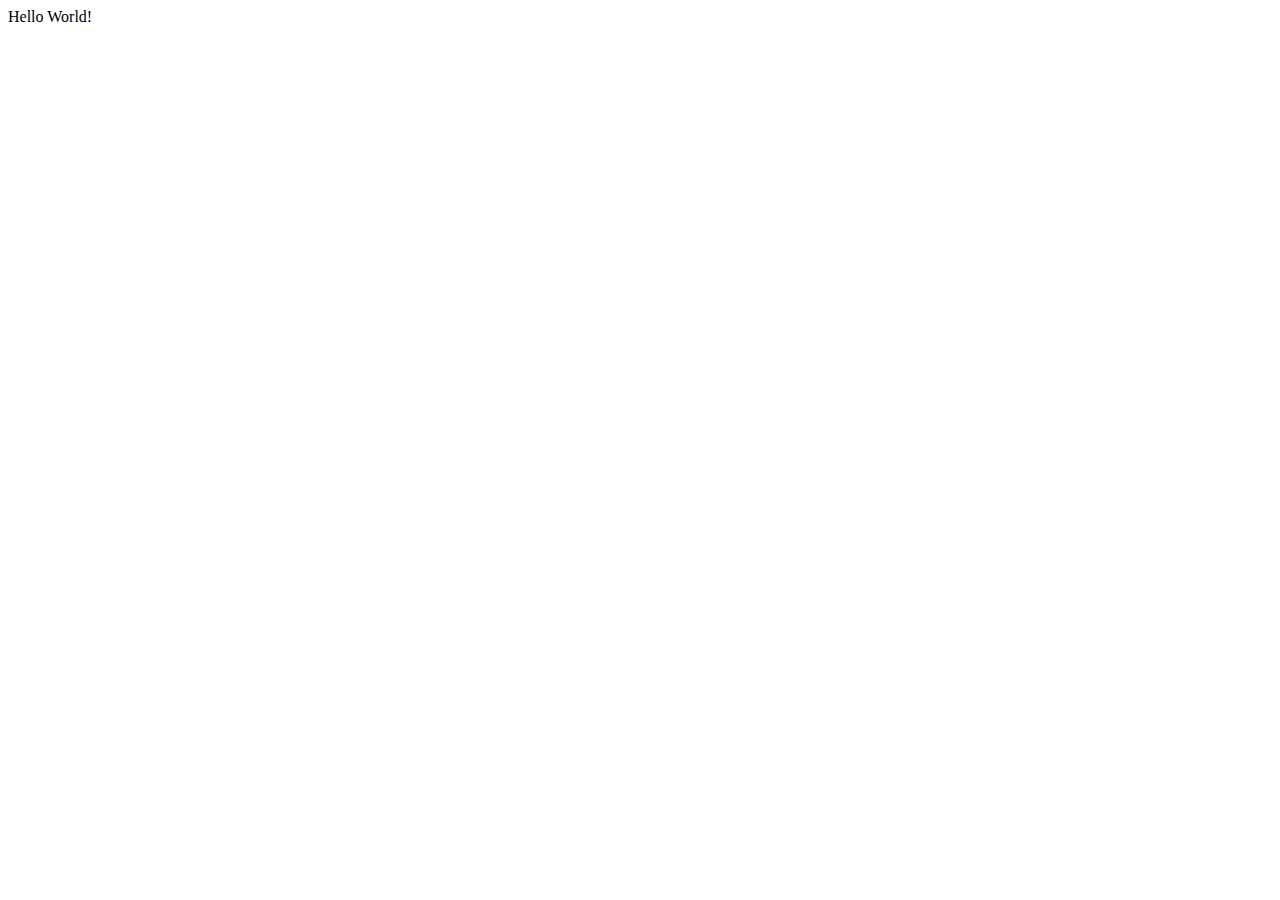
==== index.html @ 84c3e9e0 "Add index.html" ====
<!DOCTYPE html>
<html>
    <head>
        <meta charset="utf-8"/>
        <title>The Repository of School Software by JakubKwantowy</title>
    </head>
    <body>
        Hello World!
    </body>
</html>
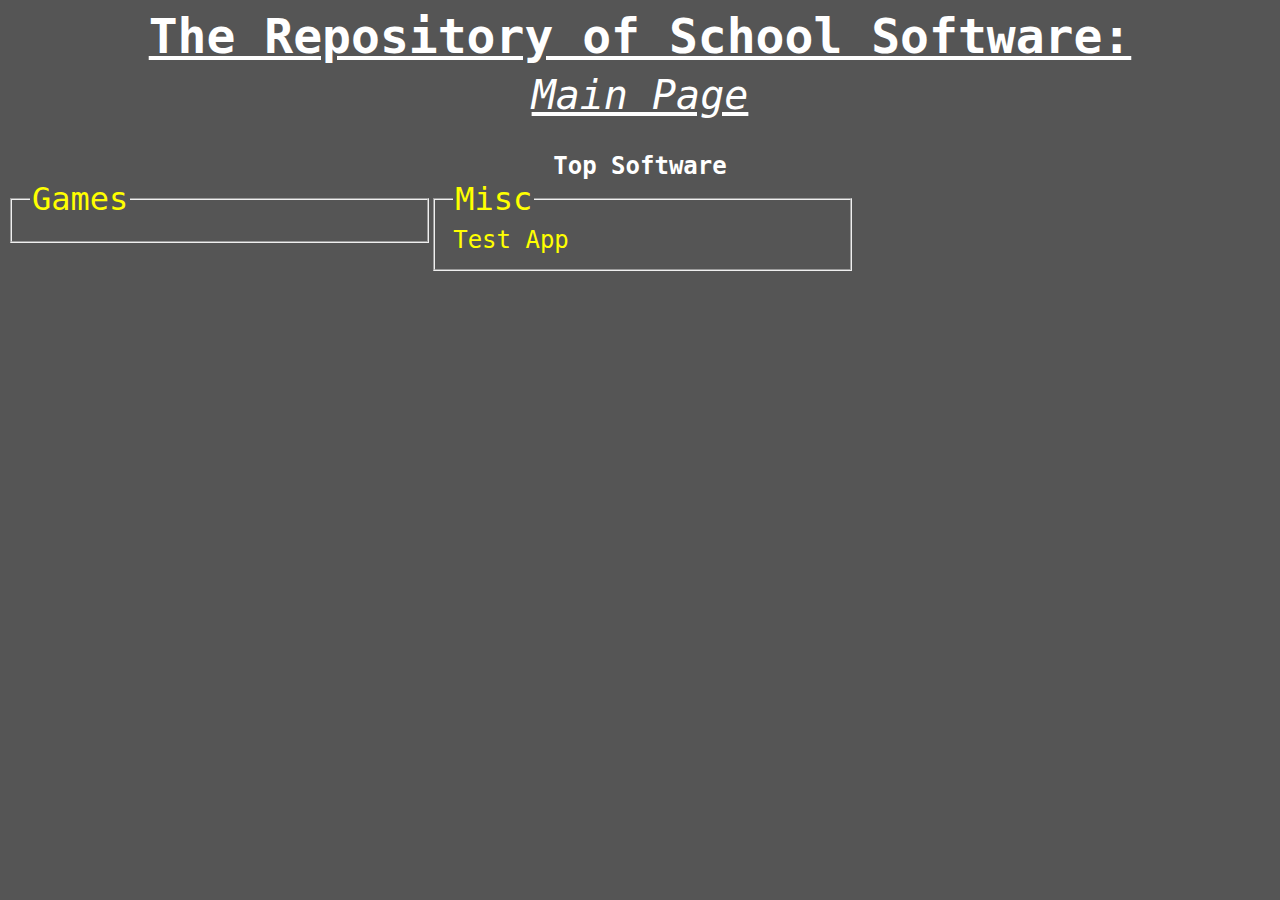
==== commit 65d60212: "Started Base work" ====
--- a/index.html
+++ b/index.html
@@ -3,8 +3,24 @@
     <head>
         <meta charset="utf-8"/>
         <title>The Repository of School Software by JakubKwantowy</title>
+        <link rel="stylesheet" type="text/css" href="style.css"/>
     </head>
     <body>
-        Hello World!
+        <div class="title">
+            The Repository of School Software: <br>
+            <i>Main Page</i>
+        </div>
+        <div class="categories">
+            <b>Top Software</b><br>
+            <fieldset>
+                <legend><a href="#">Games</a></legend>
+            </fieldset>
+            <fieldset>
+                <legend><a href="#">Misc</a></legend>
+                <a href="./testapp/" target="_blank">Test App</a>
+            </fieldset>
+
+            <div style="clear: both;"></div>
+        </div>
     </body>
 </html>--- a/style.css
+++ b/style.css
@@ -0,0 +1,49 @@
+body{
+    background: #555;
+    color: #fff;
+    font-family: monospace;
+    font-size: 24px;
+    text-align: center;
+    cursor: default;
+}
+
+.title{
+    font-size: 48px;
+    font-weight: 600;
+    text-decoration: underline;
+    margin-bottom: 32px;
+}
+
+.title > i{
+    font-weight: 500;
+    font-size: 40px;
+}
+
+.categories > fieldset {
+    float: left;
+    min-width: 30%;
+    text-align: left;
+}
+
+/*.category > fieldset{
+    overflow-wrap: break-word;
+}*/
+
+.categories > fieldset > legend{
+    font-size: 32px;
+}
+
+a:link{
+    color: #ff0;
+    text-decoration: none;
+}
+
+a:visited{
+    color: #ff0;
+    text-decoration: none;
+}
+
+a:hover{
+    color: #ffc;
+    text-decoration: underline;
+}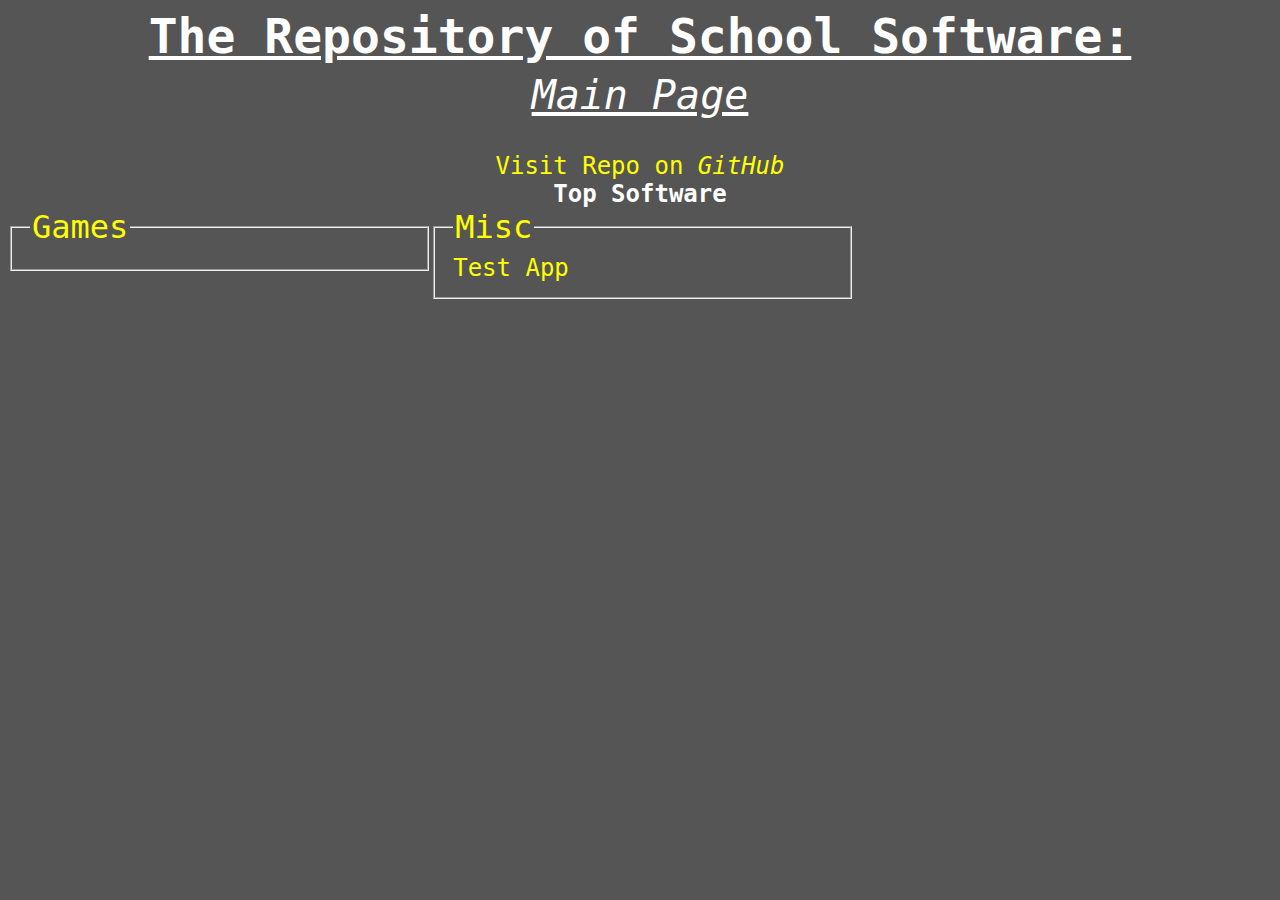
==== commit 23af5306: "An Update" ====
--- a/index.html
+++ b/index.html
@@ -10,6 +10,7 @@
             The Repository of School Software: <br>
             <i>Main Page</i>
         </div>
+        <a href="https://github.com/JakubKwantowy/SchoolSoftwareRepo" target="_blank">Visit Repo on <i>GitHub</i></a>
         <div class="categories">
             <b>Top Software</b><br>
             <fieldset>
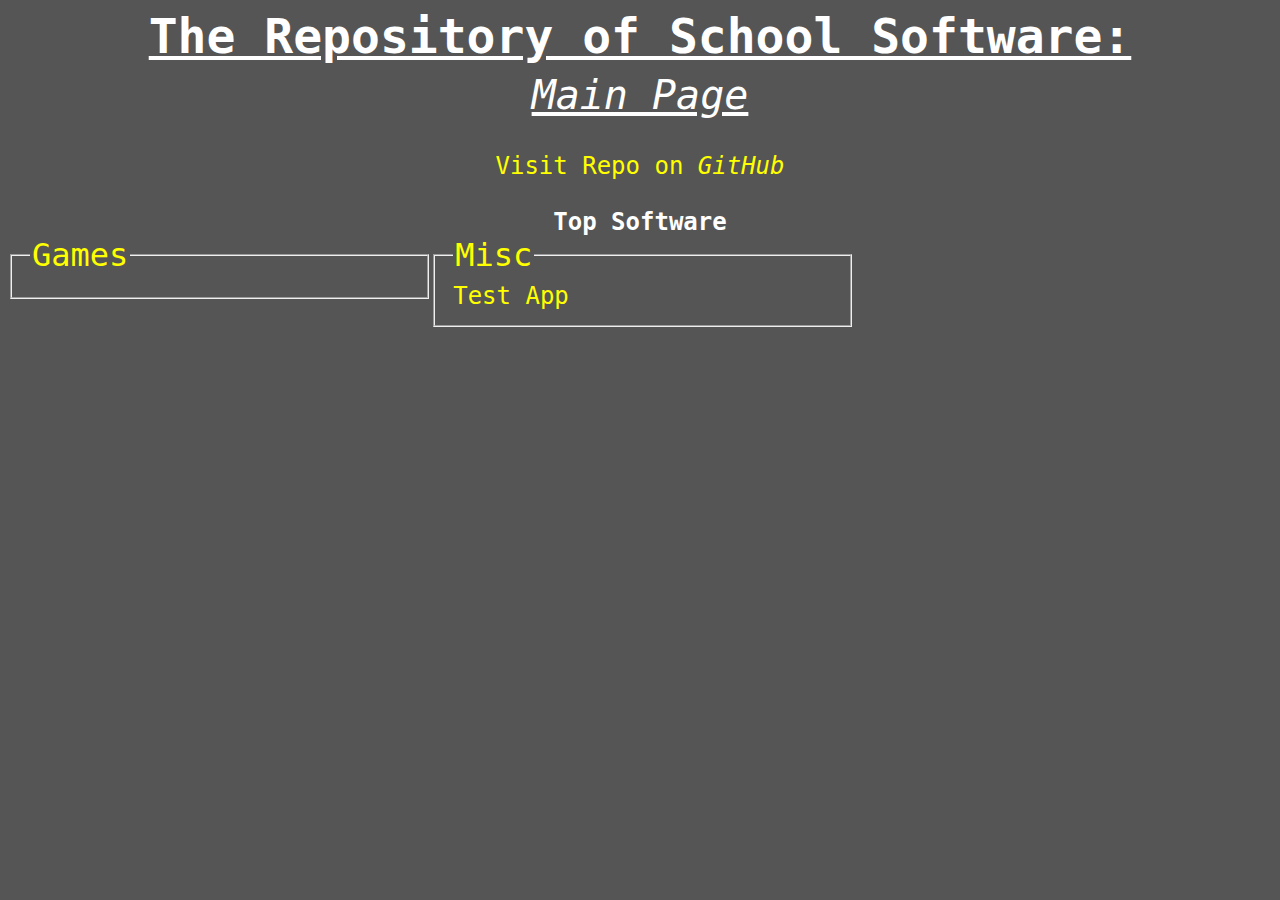
==== commit a74ce9bf: "MORE CHANGES!!!" ====
--- a/index.html
+++ b/index.html
@@ -10,7 +10,7 @@
             The Repository of School Software: <br>
             <i>Main Page</i>
         </div>
-        <a href="https://github.com/JakubKwantowy/SchoolSoftwareRepo" target="_blank">Visit Repo on <i>GitHub</i></a>
+        <a href="https://github.com/JakubKwantowy/SchoolSoftwareRepo" target="_blank">Visit Repo on <i>GitHub</i></a><br><br>
         <div class="categories">
             <b>Top Software</b><br>
             <fieldset>
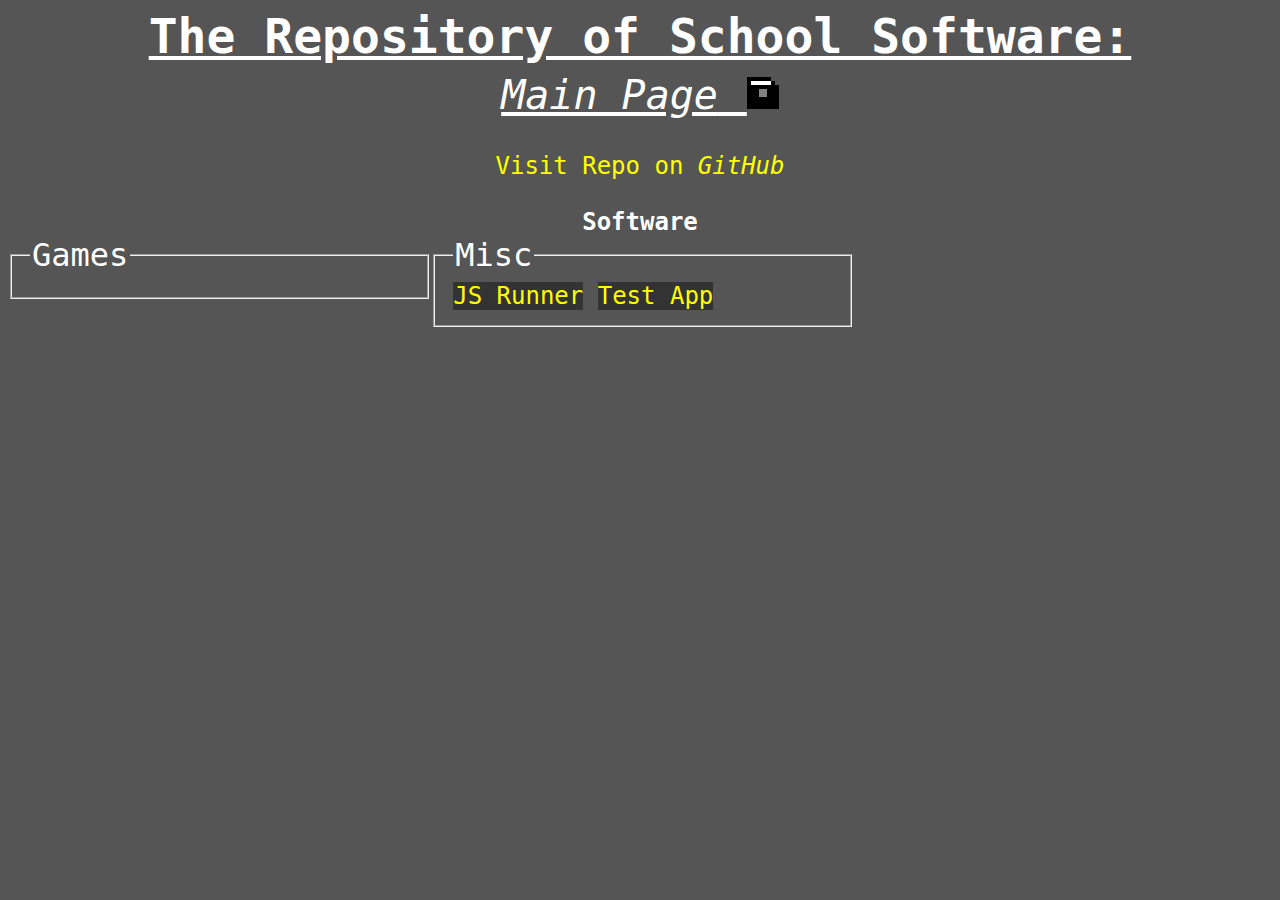
==== commit 9f411701: "Add "JS Runner"" ====
--- a/index.html
+++ b/index.html
@@ -4,21 +4,23 @@
         <meta charset="utf-8"/>
         <title>The Repository of School Software by JakubKwantowy</title>
         <link rel="stylesheet" type="text/css" href="style.css"/>
+        <link rel="icon" type="image/x-icon" href="./favicon.ico"/>
     </head>
     <body>
         <div class="title">
             The Repository of School Software: <br>
-            <i>Main Page</i>
+            <i>Main Page</i> <img src="floppy.png" width="32" height="32" />
         </div>
         <a href="https://github.com/JakubKwantowy/SchoolSoftwareRepo" target="_blank">Visit Repo on <i>GitHub</i></a><br><br>
         <div class="categories">
-            <b>Top Software</b><br>
-            <fieldset>
-                <legend><a href="#">Games</a></legend>
+            <b>Software</b><br>
+            <fieldset id="sec-games">
+                <legend>Games</legend>
             </fieldset>
-            <fieldset>
-                <legend><a href="#">Misc</a></legend>
-                <a href="./testapp/" target="_blank">Test App</a>
+            <fieldset id="sec-misc">
+                <legend>Misc</legend>
+                <a href="./jsrunner/" target="_blank">JS Runner</a>&nbsp;<wbr/>
+                <a href="./testapp/" target="_blank">Test App</a>&nbsp;<wbr/>
             </fieldset>
 
             <div style="clear: both;"></div>
--- a/style.css
+++ b/style.css
@@ -1,3 +1,7 @@
+html{
+    image-rendering: pixelated;
+}
+
 body{
     background: #555;
     color: #fff;
@@ -21,8 +25,9 @@
 
 .categories > fieldset {
     float: left;
-    min-width: 30%;
+    width: 30%;
     text-align: left;
+    word-wrap: normal;
 }
 
 /*.category > fieldset{
@@ -33,14 +38,13 @@
     font-size: 32px;
 }
 
-a:link{
+a:link, a:visited{
     color: #ff0;
     text-decoration: none;
 }
 
-a:visited{
-    color: #ff0;
-    text-decoration: none;
+fieldset > a:link, fieldset > a:visited{
+    background: #333;
 }
 
 a:hover{
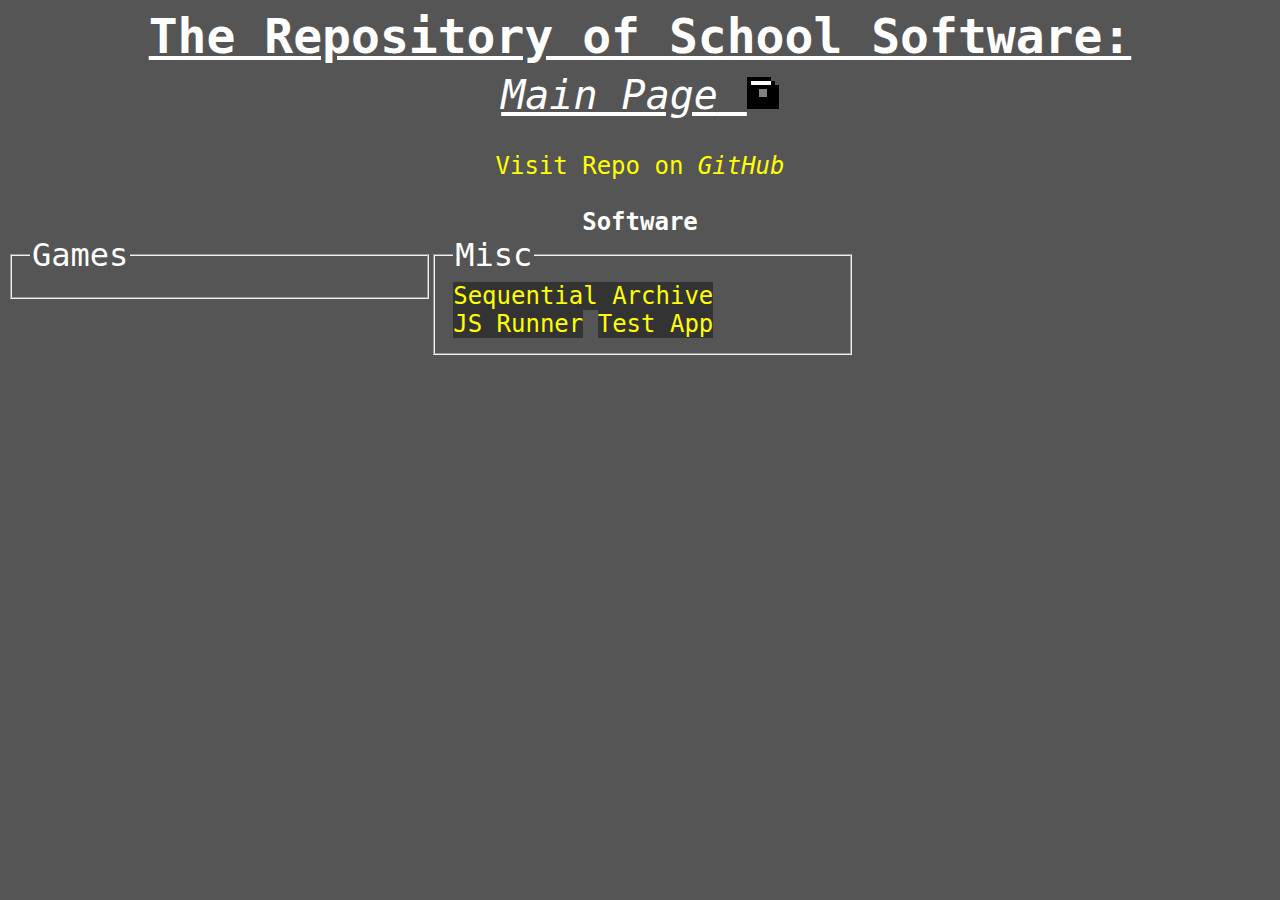
==== commit 22fca957: "Merge branch 'dev_main_22-jun-2023'" ====
--- a/index.html
+++ b/index.html
@@ -19,8 +19,9 @@
             </fieldset>
             <fieldset id="sec-misc">
                 <legend>Misc</legend>
-                <a href="./jsrunner/" target="_blank">JS Runner</a>&nbsp;<wbr/>
-                <a href="./testapp/" target="_blank">Test App</a>&nbsp;<wbr/>
+                <a href="./seqarch/" target="_blank">Sequential&nbsp;Archive</a>&nbsp;<wbr/>
+                <a href="./jsrunner/" target="_blank">JS&nbsp;Runner</a>&nbsp;<wbr/>
+                <a href="./testapp/" target="_blank">Test&nbsp;App</a>&nbsp;<wbr/>
             </fieldset>
 
             <div style="clear: both;"></div>
